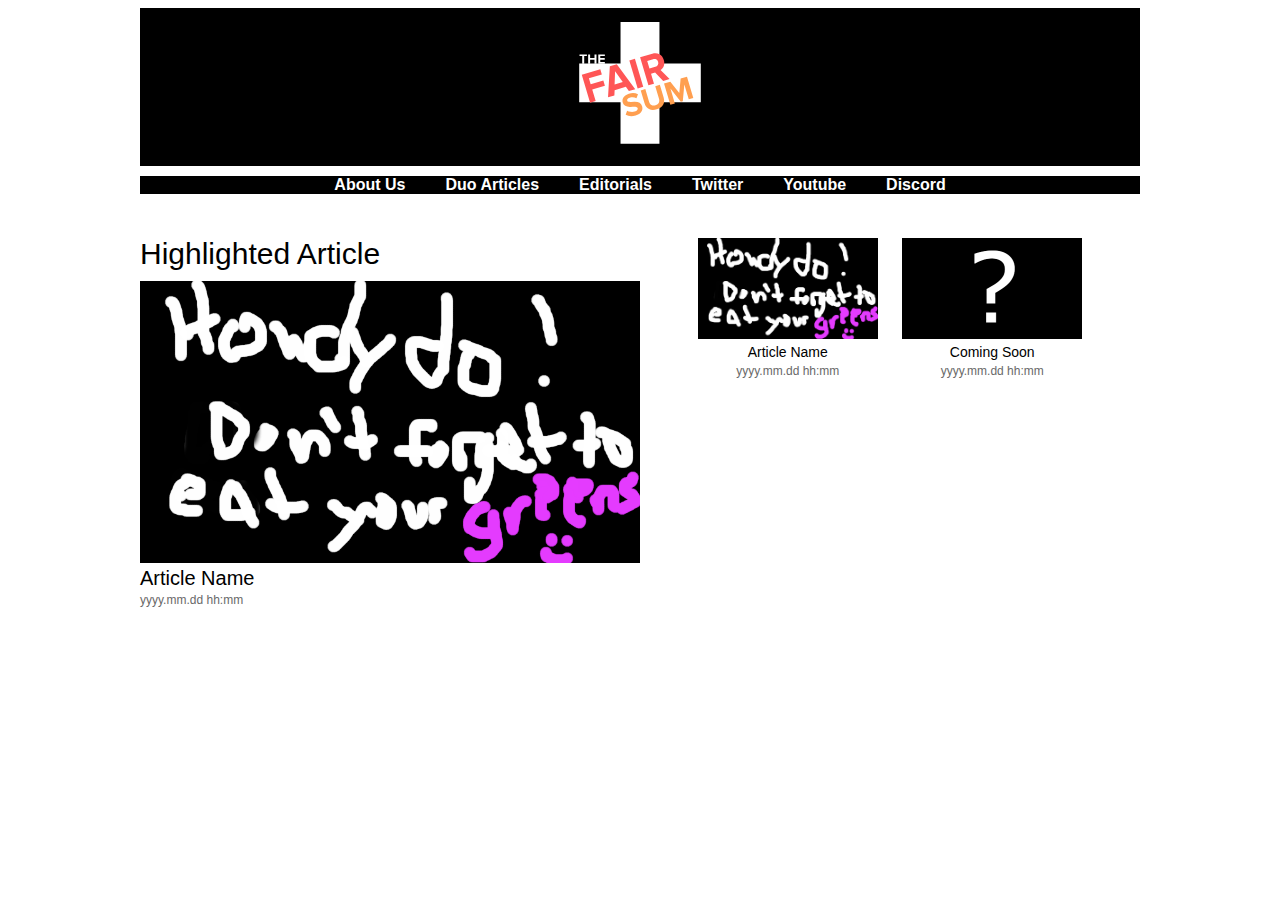
==== index.html @ 6672991f "What I had done before" ====
<!DOCTYPE html>
<html>
<head>
<link rel="stylesheet" href="stylesheet.css">
<title>Home</title>
</head>
<body>
<div class="head-part">
    <h1><a href="index.html"><img src="tfslogo.svg" alt="logo" style="width:150px;height:150px;"></a></h1></div>
<div class="head-part2">
    <h2><a href="https://www.thefairsum.com/aboutus">About Us</a><a href=https://www.thefairsum.com/duo>Duo Articles</a><a href="https://www.thefairsum.com/editorials">Editorials</a><a href="https://www.twitter.com/fairsum">Twitter</a><a href="https://www.youtube.com/channel/UCBAh5i1Q2Ifi5LXpVuLgNSQ">Youtube</a><a href="https://discord.gg/aSHc8a5">Discord</a></h2></div>
<div class="body">
    <div class="leftwrap2">
    <h3>Highlighted Article</h3>
     <a id="a1" href="https://www.thefairsum.com/articleaddress">
        <div class="bigicon">
    <img src="placeholder.png" alt="photo" style="width:500px;height:281;"> <div></div>
    <h12>Article Name</h12> <div></div>
    <h11>yyyy.mm.dd hh:mm</h11>
        </div>
    </a>
    <iframe src="https://discordapp.com/widget?id=588810708960149504&theme=dark" width="500" height="200" allowtransparency="true" frameborder="0"></iframe>
    </div>
    
    <div class="rightwrap2">
        <div class="alignheathen">
    <a href="https://www.thefairsum.com/articleaddress">
        <div class="fpicon">
    <img src="placeholder.png" alt="photo" style="width:180px;height:101px;"> <div></div>
    <h10>Article Name</h10> <div></div>
    <h11>yyyy.mm.dd hh:mm</h11>
        </div>
    </a>
    <a href="https://www.thefairsum.com/intheworks">
        <div class="fpicon">
    <img src="comingsoon.png" alt="photo" style="width:180px;height:101px;"> <div></div>
    <h10>Coming Soon</h10> <div></div>
    <h11>yyyy.mm.dd hh:mm</h11>
        </div>
    </a>
        </div>
    <a class="twitter-timeline" data-width="390" data-height="431" data-theme="dark" data-link-color="#000000" href="https://twitter.com/FairSum?ref_src=twsrc%5Etfw">Tweets by FairSum</a> <script async src="https://platform.twitter.com/widgets.js" charset="utf-8"></script>
    </div>

</div>

</body>
</html>
---- stylesheet.css ----
html {
    background-image: url("dav.png");
    background-position: top;
    background-repeat: repeat;
}

h1 {
    text-decoration: none;
    font-family: Tahoma, Geneva, sans-serif;
    color: white;
    margin: auto;
}

h2 {
    margin-top: 10px;
    text-decoration: none;
    font-family: Tahoma, Geneva, sans-serif;
    color: white;
    font-weight: 550;
    font-size: 100%;
}

h3 {
    text-decoration: none;
    font-family: Tahoma, Geneva, sans-serif;
    color: black;
    font-size: 30px;
    font-weight: lighter;
    margin-bottom: 10px;
}

h4 {
    margin-top: 40px;
    margin-bottom: 10px;
    text-decoration: none;
    font-family: Tahoma, Geneva, sans-serif;
    color: black;
    font-size: 30px;
    font-weight: normal;
    text-align: center;
}

h5 {
    margin-top: 10px;
    text-decoration: none;
    font-family: Tahoma, Geneva, sans-serif;
    color: black;
    font-size: 20px;
    text-align: center;
    margin-bottom: 5px;
}

h6 {
    margin-top: 10px;
    text-decoration: none;
    font-family: Tahoma, Geneva, sans-serif;
    color: black;
    font-size: 14px;
    font-weight: lighter;
    text-align: justify;
}

h8 {
    text-decoration: none;
    font-family: Tahoma, Geneva, sans-serif;
    color: dimgray;
    font-size: 12px;
    text-align: center;    
}

h9 {
    text-decoration: none;
    font-family: Tahoma, Geneva, sans-serif;
    color: dimgray;
    font-size: 12px;  
}

h10 {
    margin-top: 10px;
    text-decoration: none;
    font-family: Tahoma, Geneva, sans-serif;
    color: black;
    font-size: 14px;
    font-weight: lighter;
    text-align: justify;
}

h11 {
    text-decoration: none;
    font-family: Tahoma, Geneva, sans-serif;
    color: dimgray;
    font-size: 12px;  
}

h12 {
    margin-top: 10px;
    text-decoration: none;
    font-family: Tahoma, Geneva, sans-serif;
    color: black;
    font-size: 20px;
    font-weight: lighter;
    text-align: justify; 
}

a:visited {
    text-decoration: none;
    font-family: Tahoma, Geneva, sans-serif;
    color: white;
    margin: 20px;
}

a:link {
    text-decoration: none;
    font-family: Tahoma, Geneva, sans-serif;
    color: white;
    margin: 20px;
}

a:hover {
    text-decoration: none;
    font-family: Tahoma, Geneva, sans-serif;
    color: gainsboro;
    margin: 20px;
}

.head-part  {
    background-color: black;
    margin-bottom: -10px; 
    width:1000px;
    margin: auto;
    text-align: center;
}

.head-part2  {
    background-color: black;
    width:1000px;
    margin: auto;
    text-align: center;
}

.body  {
    background-color: white;
    margin-bottom: -10px; 
    width:1000px;
    margin: auto;
}

figure {
    display: inline-block;
}

figcaption {
    padding-top: 10px;
    padding-bottom: 20px;
    font-family: Tahoma, Geneva, sans-serif;
}

.wrapper {
    width:1300px;
    margin: auto;
}

.leftwrap {
    float: left;
    margin-right: 10px;
    width:400px;
}

.leftwrap2 {
    float: left;
    width:500px;
}

.rightwrap {
    float: right;
    margin-left: 10px;
    width:400px;
}

.rightwrap2 {
    float: right;
    width:500px;
    text-align: center;
}

.wrapper2 {
    width:1300px;
    margin: auto;
}

.area {
    margin: auto;
    text-align: center;
}

span.head {
   padding-bottom: 40px;
}

.space {
    padding-top: 10px;
    padding-bottom: 10px;
}

.body3  {
    background-color: white; 
    width:1000px;
    margin: auto; 
    text-align: center;
}

.body4  {
    background-color: white; 
    width:800px;
    margin-left:auto; 
    margin-right:auto;
    margin-top:10px;
    margin-bottom:10px;
    text-align: center;
}

.body5  {
    background-color: white; 
    width:1000px;
    text-align: center;
    margin:auto;
}

.icon {
    display:inline-block;
    margin:5px;
}

.fpicon {
    display:inline-block;
    margin: -10px;
    margin-top: 31px;
    margin-bottom: 10px;
}

.twitter-timeline {
    margin: auto
}

.alignheathen {
    margin: auto
}

.bigicon {
    display:inline-block;
    margin-bottom: 10px;
}

#a1 {
    margin:0px;
}
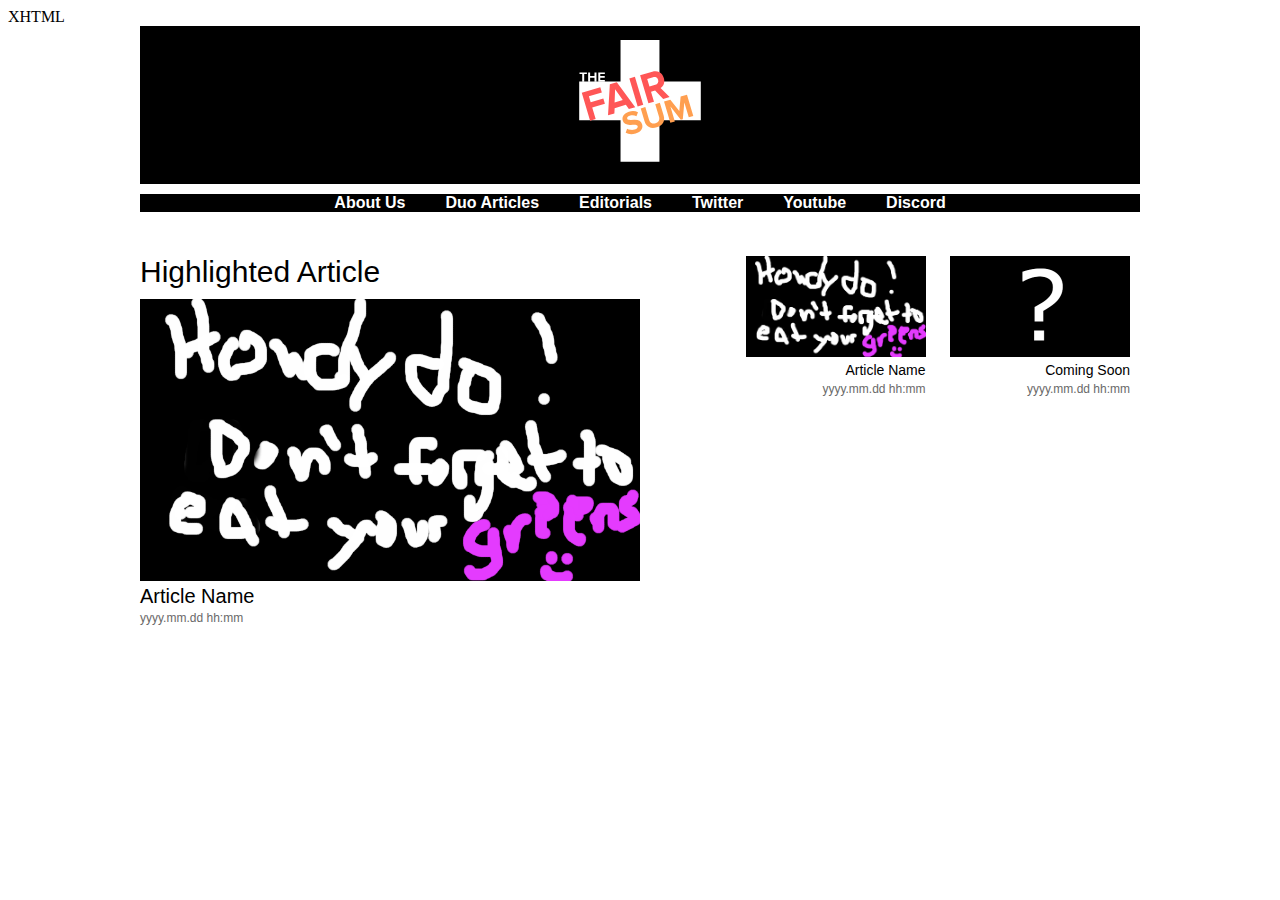
==== commit a360bf81: "work" ====
--- a/index.html
+++ b/index.html
@@ -1,14 +1,21 @@
 <!DOCTYPE html>
 <html>
 <head>
+XHTML
+<!-- Mobile redirect script by https://pagecrafter.com -->
+<script type="text/javascript" src="js/redirection-mobile.js"></script><script type="text/javascript">// <![CDATA[
+ SA.redirection_mobile ({
+ mobile_url : "m.thefairsum.com",
+ });
+// ]]></script>
 <link rel="stylesheet" href="stylesheet.css">
 <title>Home</title>
 </head>
 <body>
 <div class="head-part">
-    <h1><a href="index.html"><img src="tfslogo.svg" alt="logo" style="width:150px;height:150px;"></a></h1></div>
+    <h1><a href="https://www.thefairsum.com"><img src="tfslogo.svg" alt="logo" style="width:150px;height:150px;"></a></h1></div>
 <div class="head-part2">
-    <h2><a href="https://www.thefairsum.com/aboutus">About Us</a><a href=https://www.thefairsum.com/duo>Duo Articles</a><a href="https://www.thefairsum.com/editorials">Editorials</a><a href="https://www.twitter.com/fairsum">Twitter</a><a href="https://www.youtube.com/channel/UCBAh5i1Q2Ifi5LXpVuLgNSQ">Youtube</a><a href="https://discord.gg/aSHc8a5">Discord</a></h2></div>
+    <h2><a href="about.html">About Us</a><a href="duo.html">Duo Articles</a><a href="editorials.html">Editorials</a><a href="https://www.twitter.com/fairsum">Twitter</a><a href="https://www.youtube.com/channel/UCBAh5i1Q2Ifi5LXpVuLgNSQ">Youtube</a><a href="https://discord.gg/aSHc8a5">Discord</a></h2></div>
 <div class="body">
     <div class="leftwrap2">
     <h3>Highlighted Article</h3>
@@ -39,8 +46,11 @@
         </div>
     </a>
         </div>
-    <a class="twitter-timeline" data-width="390" data-height="431" data-theme="dark" data-link-color="#000000" href="https://twitter.com/FairSum?ref_src=twsrc%5Etfw">Tweets by FairSum</a> <script async src="https://platform.twitter.com/widgets.js" charset="utf-8"></script>
+    <div class="alignheathen">   
+    <a class="twitter-timeline" data-width="395" data-height="431" data-theme="dark" data-link-color="#000000" href="https://twitter.com/FairSum?ref_src=twsrc%5Etfw">Tweets by FairSum</a> <script async src="https://platform.twitter.com/widgets.js" charset="utf-8"></script>
     </div>
+    </div>
+
 
 </div>
 
--- a/stylesheet.css
+++ b/stylesheet.css
@@ -162,6 +162,7 @@
 
 .leftwrap {
     float: left;
+    margin-left: 65px;
     margin-right: 10px;
     width:400px;
 }
@@ -174,6 +175,7 @@
 .rightwrap {
     float: right;
     margin-left: 10px;
+    margin-right: 65px;
     width:400px;
 }
 
@@ -239,11 +241,11 @@
 }
 
 .twitter-timeline {
-    margin: auto
+    margin: auto;
 }
 
 .alignheathen {
-    margin: auto
+    text-align: right;
 }
 
 .bigicon {
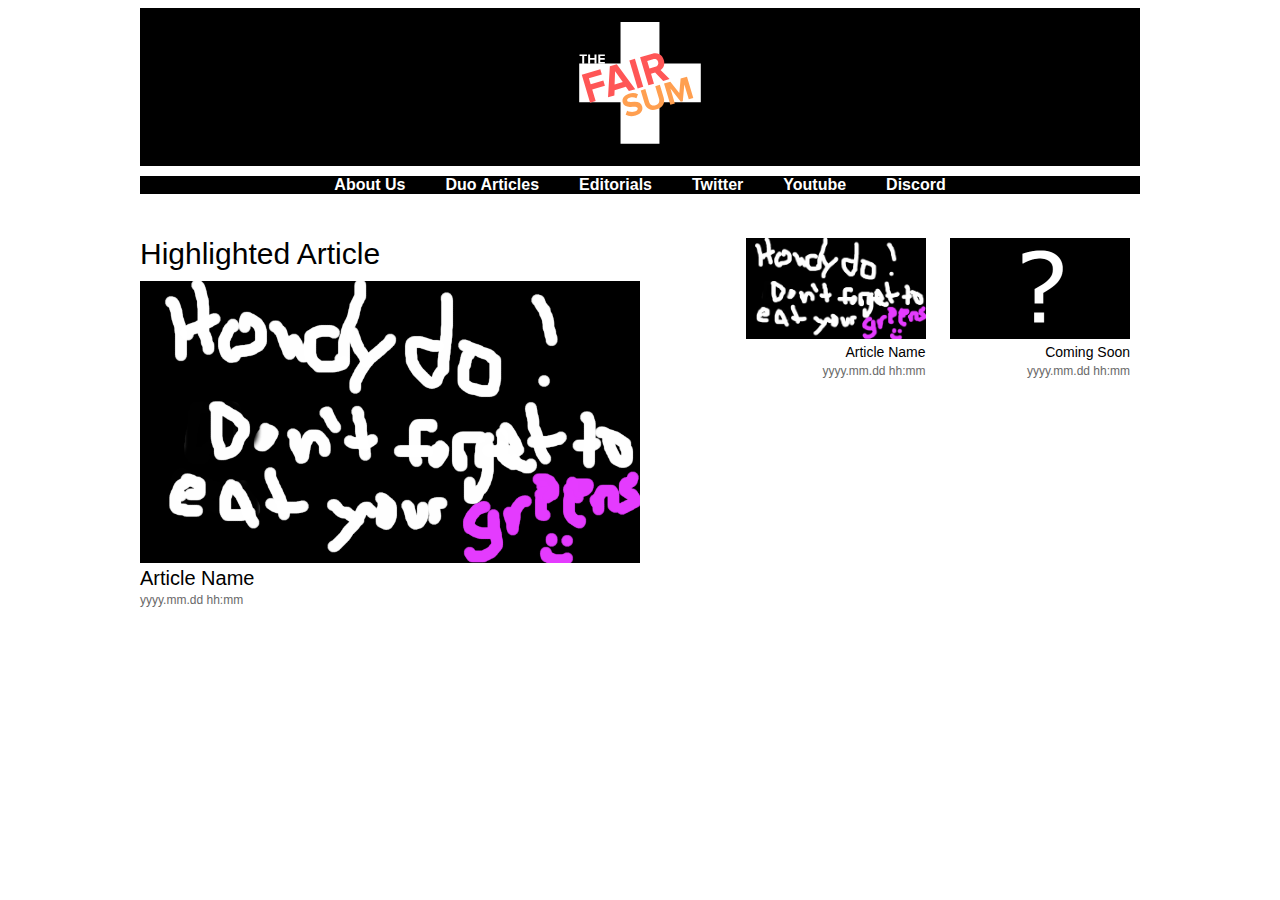
==== commit 6affcc14: "fix index" ====
--- a/index.html
+++ b/index.html
@@ -1,7 +1,6 @@
 <!DOCTYPE html>
 <html>
 <head>
-XHTML
 <!-- Mobile redirect script by https://pagecrafter.com -->
 <script type="text/javascript" src="js/redirection-mobile.js"></script><script type="text/javascript">// <![CDATA[
  SA.redirection_mobile ({
